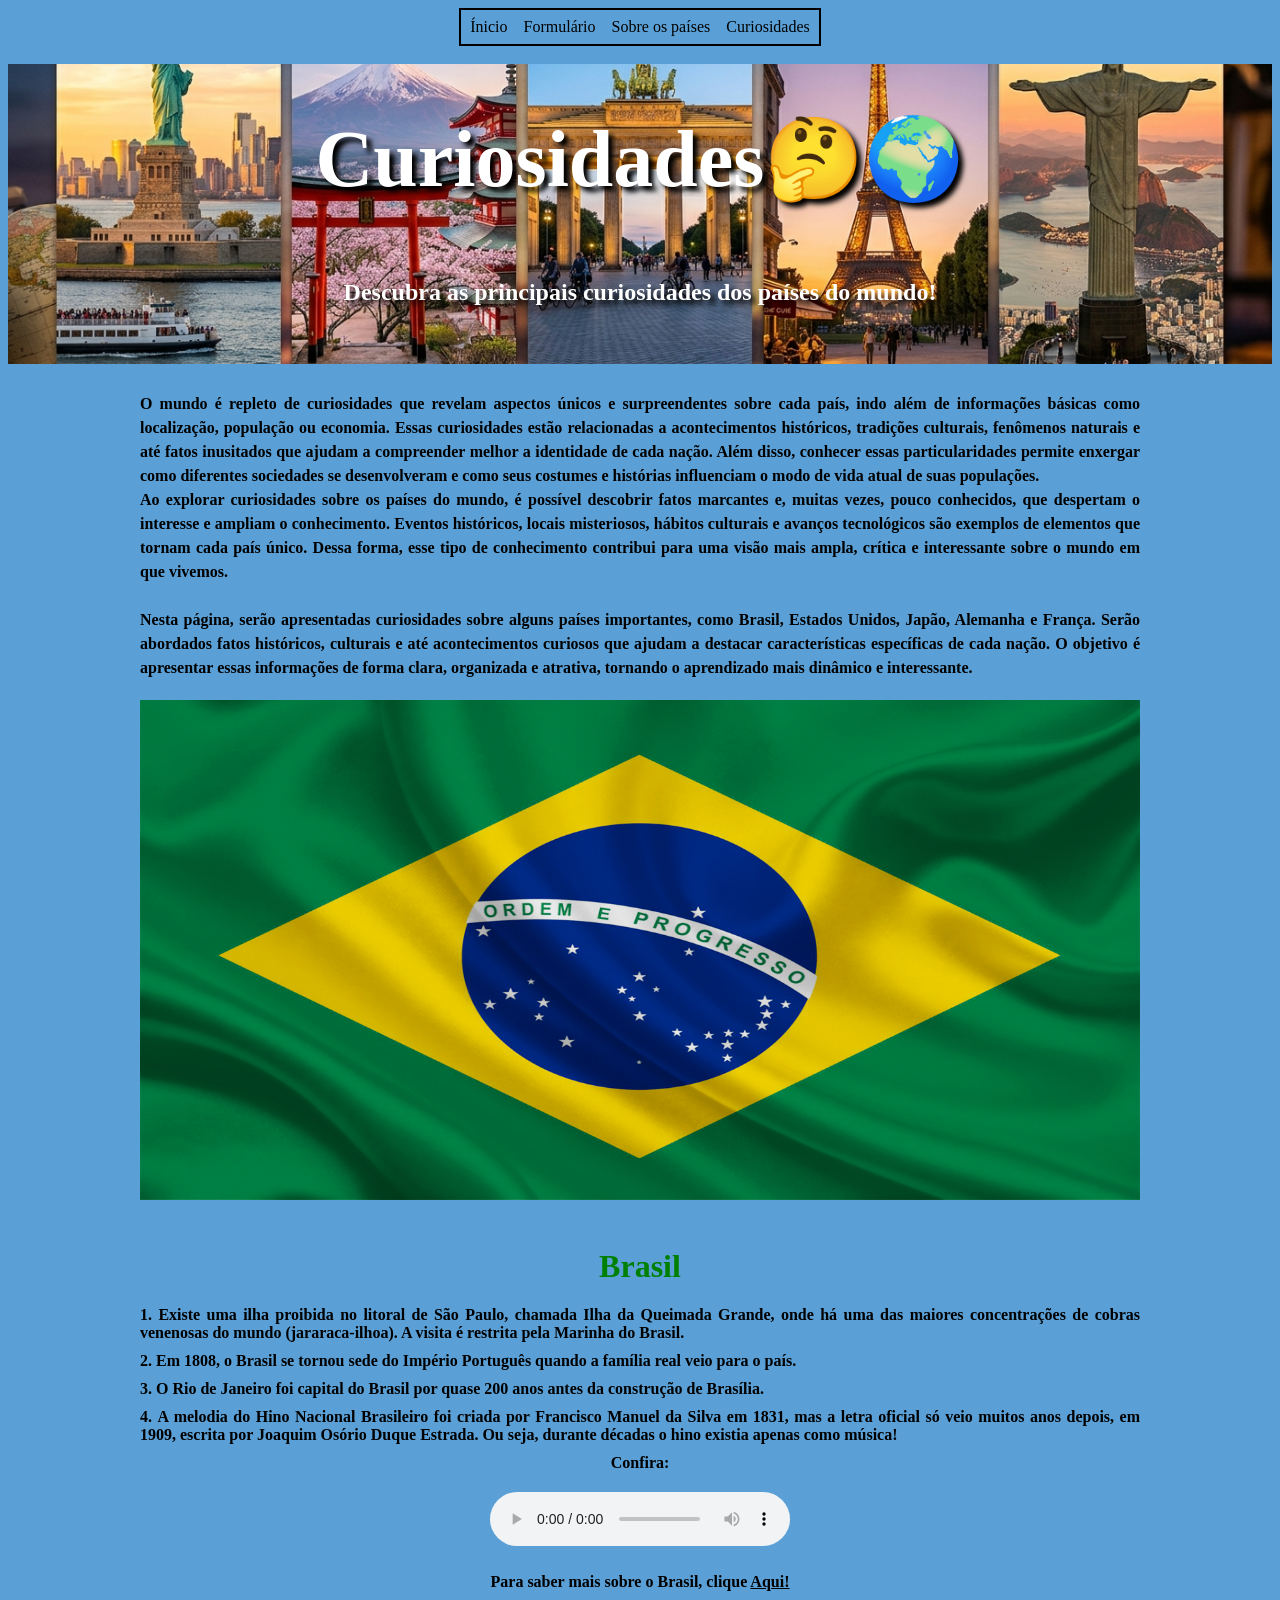
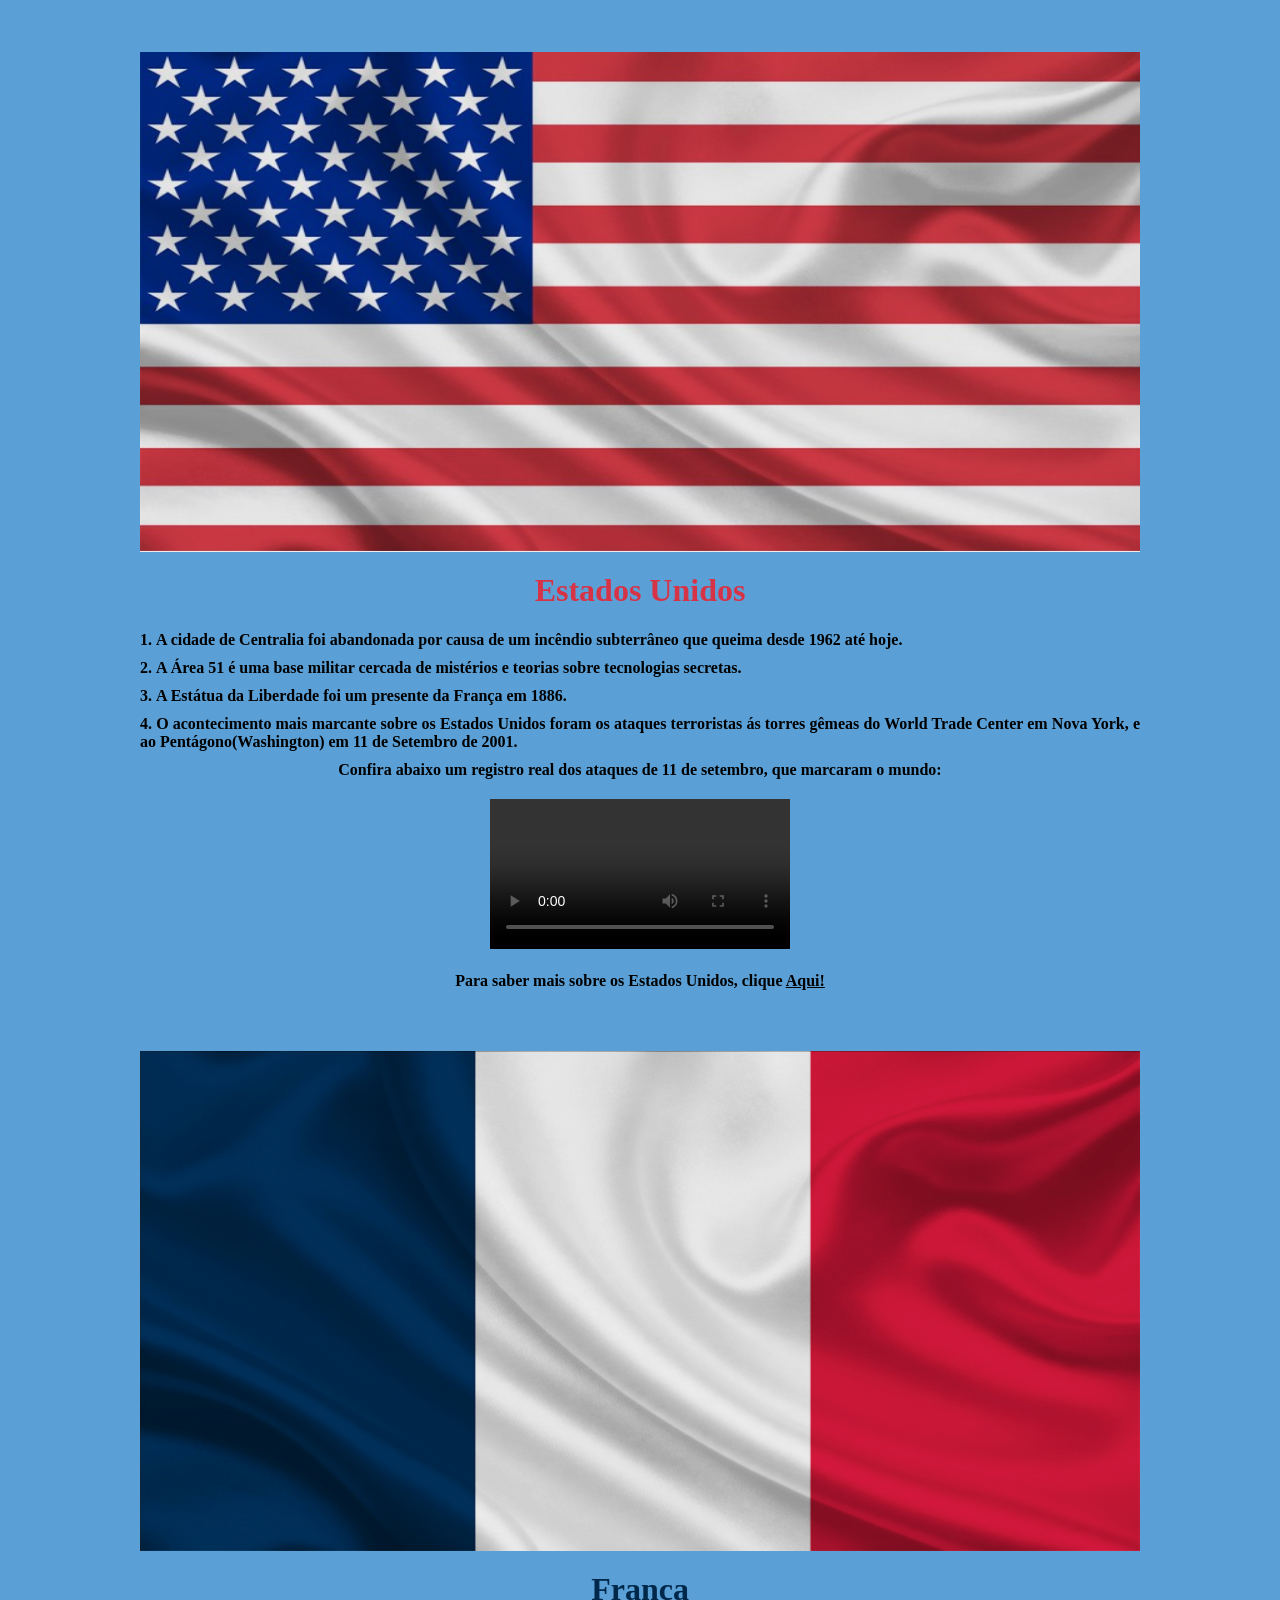
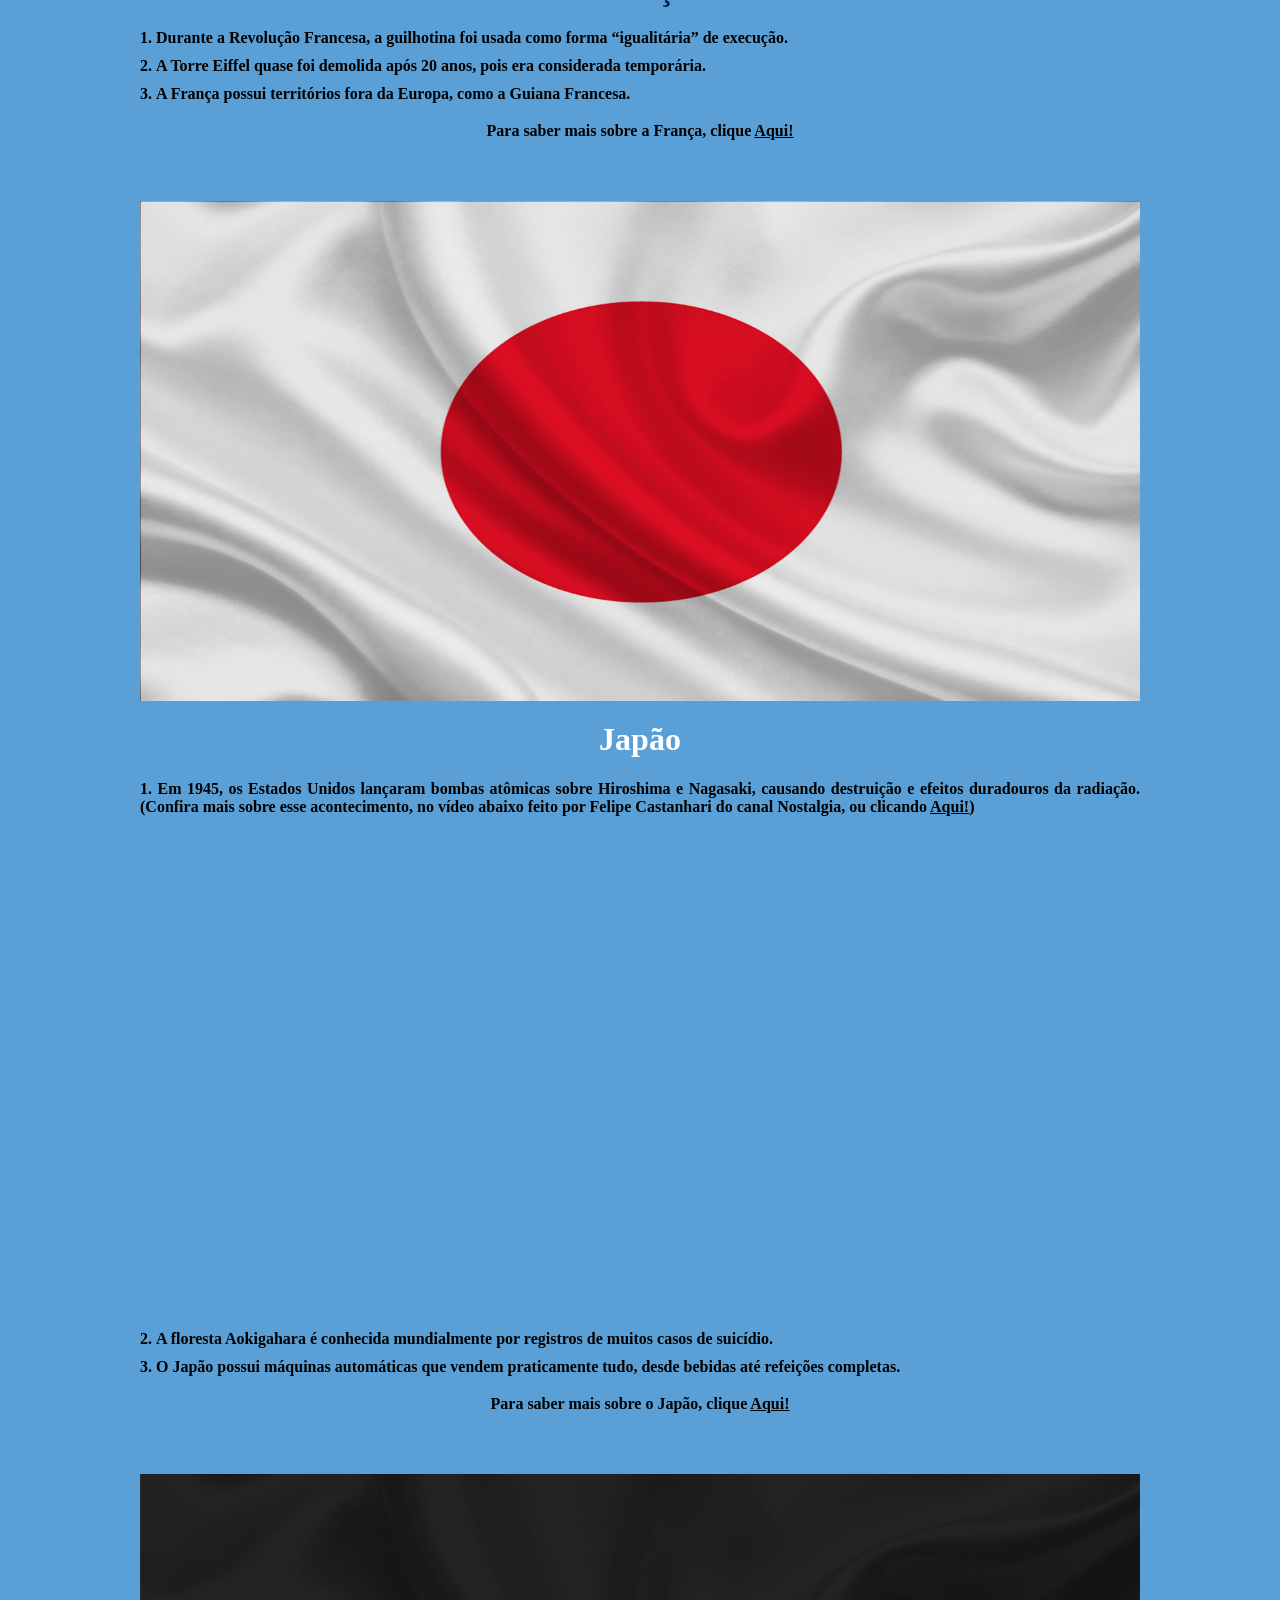
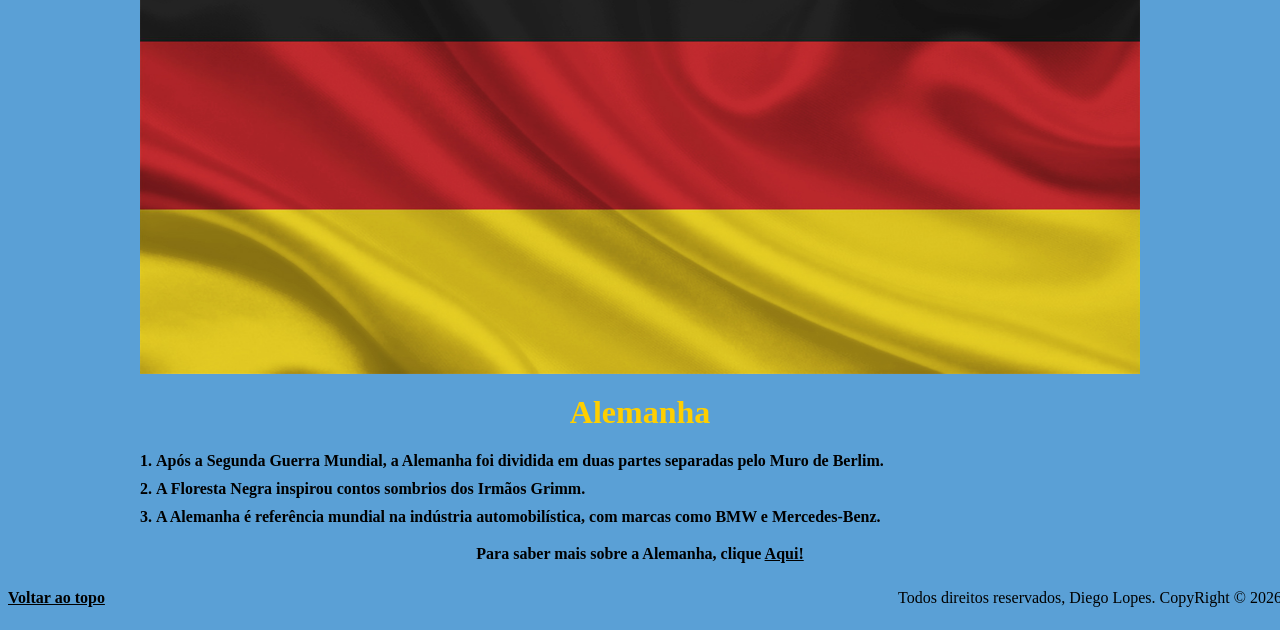
==== Paginas/curiosidades.html @ ef84c164 "Add files" ====
<!DOCTYPE html>
<html lang="pt-br">

<head>
    <meta charset="UTF-8">
    <meta name="viewport" content="width=device-width, initial-scale=1.0">
    <title>Curiosidades</title>
    <link rel="StyleSheet" type="text/css" href="../style.css" />
    <link rel="icon" type="image/png" href="../Icones/921490.png">
</head>

<body>
    <nav id="topo">
        <ul class="menu">
            <li><a href="../index.html">Ínicio</a></li>
            <li><a href="../Paginas/form.html">Formulário</a></li>
            <li>
                <a href="../Paginas/paises.html">Sobre os países</a>
                <ul>
                    <li><a href="../Paginas/paises.html#historia-brasil">Brasil</a></li>
                    <li><a href="../Paginas/paises.html#historia-eua">Estados Unidos</a></li>
                    <li><a href="../Paginas/paises.html#historia-franca">França</a></li>
                    <li><a href="../Paginas/paises.html#historia-japao">Japão</a></li>
                    <li><a href="../Paginas/paises.html#historia-alemanha">Alemanha</a></li>

                </ul>
            </li>
            <li><a href="../Paginas/curiosidades.html">Curiosidades</a></li>
        </ul>
    </nav>
    <br>
    <div class="banner">
        <h1 id="mundo">Curiosidades🤔🌍</h1>
        <h2 id="h2titulo">Descubra as principais curiosidades dos países do mundo!</h2>
    </div>
    <br>
    <p>
        <b>O mundo é repleto de curiosidades que revelam aspectos únicos e surpreendentes sobre cada país, indo além de informações básicas como localização, população ou economia. Essas curiosidades estão relacionadas a acontecimentos históricos, tradições culturais, fenômenos naturais e até fatos inusitados que ajudam a compreender melhor a identidade de cada nação. Além disso, conhecer essas particularidades permite enxergar como diferentes sociedades se desenvolveram e como seus costumes e histórias influenciam o modo de vida atual de suas populações.<br></b>

        <b>Ao explorar curiosidades sobre os países do mundo, é possível descobrir fatos marcantes e, muitas vezes, pouco conhecidos, que despertam o interesse e ampliam o conhecimento. Eventos históricos, locais misteriosos, hábitos culturais e avanços tecnológicos são exemplos de elementos que tornam cada país único. Dessa forma, esse tipo de conhecimento contribui para uma visão mais ampla, crítica e interessante sobre o mundo em que vivemos.</b>
        <br>
        <br>
        <b>Nesta página, serão apresentadas curiosidades sobre alguns países importantes, como Brasil, Estados Unidos, Japão, Alemanha e França. Serão abordados fatos históricos, culturais e até acontecimentos curiosos que ajudam a destacar características específicas de cada nação. O objetivo é apresentar essas informações de forma clara, organizada e atrativa, tornando o aprendizado mais dinâmico e interessante.</b>
    </p>

    <img src="../Imagens/Brasil-1111x740.jpg">
    <br>
    <h1 id="brasil">Brasil</h1>

    <b>
        <div class="curio-espaco">
            <ul class="curio">
                <li>Existe uma ilha proibida no litoral de São Paulo, chamada Ilha da Queimada Grande, onde há uma das
                    maiores concentrações de cobras venenosas do mundo (jararaca-ilhoa). A visita é restrita pela
                    Marinha do
                    Brasil.</li>
                <li>Em 1808, o Brasil se tornou sede do Império Português quando a família real veio para o país.</li>
                <li>O Rio de Janeiro foi capital do Brasil por quase 200 anos antes da construção de Brasília.</li>
                <li>A melodia do Hino Nacional Brasileiro foi criada por Francisco Manuel da Silva em 1831, mas a letra
                    oficial só veio muitos anos depois, em 1909, escrita por Joaquim Osório Duque Estrada.
                    Ou seja, durante décadas o hino existia apenas como música!</li>
                    Confira:
                <div class="hino">
                    <audio controls>
                        <source src="../Audios/hino.mp3" type="audio/mpeg">
                    </audio>
                </div>

            </ul>
            <p id="sobre">Para saber mais sobre o Brasil, clique <a href="../Paginas/paises.html#historia-brasil">Aqui!</a></p>
        </div>
    </b>

    <br>

    <img src="../Imagens/Estados-Unidos-800x533.jpg">
    <h1 id="USA">Estados Unidos</h1>

    <b>
        <div class="curio-espaco">
            <ul class="curio">
                <li>A cidade de Centralia foi abandonada por causa de um incêndio subterrâneo que queima desde 1962 até
                    hoje.</li>
                <li>A Área 51 é uma base militar cercada de mistérios e teorias sobre tecnologias secretas.</li>
                <li>A Estátua da Liberdade foi um presente da França em 1886.</li>
                <li>O acontecimento mais marcante sobre os Estados Unidos foram os ataques terroristas ás torres gêmeas do World Trade Center em Nova York, e ao Pentágono(Washington) em 11 de Setembro de 2001.</li>
                Confira abaixo um registro real dos ataques de 11 de setembro, que marcaram o mundo:
                <video src="../Videos/11 de Setembro-A Imagem Mais Incrível do Atentado terrorista - buenopolis (360p, h264, youtube).mp4" controls></video>
            </ul>
            <p id="sobre">Para saber mais sobre os Estados Unidos, clique <a href="../Paginas/paises.html#historia-eua">Aqui!</a></p>
        </div>
    </b>

    <br>

    <img src="../Imagens/Franca-1111x740.jpg">
    <h1 id="FRA">França</h1>

    <b>
        <div class="curio-espaco">
            <ul class="curio">
                <li>Durante a Revolução Francesa, a guilhotina foi usada como forma “igualitária” de execução.</li>
                <li>A Torre Eiffel quase foi demolida após 20 anos, pois era considerada temporária.</li>
                <li>A França possui territórios fora da Europa, como a Guiana Francesa.</li>
            </ul>
            <p id="sobre">Para saber mais sobre a França, clique <a href="../Paginas/paises.html#historia-franca">Aqui!</a></p>
        </div>
    </b>

    <br>

    <img src="../Imagens/Japao-1111x740.jpg">
    <h1 id="JAP">Japão</h1>

    <b>
        <div class="curio-espaco">
            <ul class="curio">
                <li>Em 1945, os Estados Unidos lançaram bombas atômicas sobre Hiroshima e Nagasaki, causando destruição
                    e
                    efeitos duradouros da radiação. (Confira mais sobre esse acontecimento, no vídeo abaixo feito por
                    Felipe Castanhari do canal Nostalgia, ou clicando <a href="https://youtu.be/rq3zOuEI-eE?si=I7Y5l0WnrIA9vM2x">Aqui!</a>)</li>

                <iframe width="1000" height="500" src="https://www.youtube.com/embed/rq3zOuEI-eE"
                    title="YouTube video player" frameborder="0"
                    allow="accelerometer; autoplay; clipboard-write; encrypted-media; gyroscope; picture-in-picture"
                    allowfullscreen>
                </iframe>

                <li>A floresta Aokigahara é conhecida mundialmente por registros de muitos casos de suicídio.</li>
                <li>O Japão possui máquinas automáticas que vendem praticamente tudo, desde bebidas até refeições
                    completas.
                </li>
            </ul>
            <p id="sobre">Para saber mais sobre o Japão, clique <a href="../Paginas/paises.html#historia-japao">Aqui!</a></p>
        </div>
    </b>

    <br>

    <img src="../Imagens/Alemanha-1111x740.jpg">
    <h1 id="ALE">Alemanha</h1>

    <b>
        <div class="curio-espaco">
            <ul class="curio">
                <li>Após a Segunda Guerra Mundial, a Alemanha foi dividida em duas partes separadas pelo Muro de Berlim.
                </li>
                <li>A Floresta Negra inspirou contos sombrios dos Irmãos Grimm.</li>
                <li>A Alemanha é referência mundial na indústria automobilística, com marcas como BMW e Mercedes-Benz.
                </li>
            </ul>
            <p id="sobre">Para saber mais sobre a Alemanha, clique <a href="../Paginas/paises.html#historia-alemanha">Aqui!</a></p>
        </div>
    </b>

    <div class="ancora">
        <b><a href="#topo">Voltar ao topo</a></b>
        <p>Todos direitos reservados, Diego Lopes. CopyRight &copy; 2026</p>
    </div>
</body>

</html>
---- style.css ----
/*CSS DO INDEX.HTML*/
#bodyindex {
    background-color: #5aa0d6;
  font-family: Arial, sans-serif;
}

.banner {
  background-image: url("./Imagens/Paises.png");
  background-size: cover;
  background-position: center;
  height: 300px;
  
  display: flex;
  flex-direction: column;
  justify-content: center;
  align-items: center;

  color: #ffffff;
  text-align: center;
  text-shadow: 5px 5px 5px #000000;
}

#sobre{
    text-align: center;
}

h4{
    text-align: center;
}

#brasil {
    color: #008000;
    text-align: center;
}

#USA {
    color: #D63347;
    text-align: center;
}

#ALE {
    color: #ffcf00;
    text-align: center;
}

#JAP {
    color: #ffffff;
    text-align: center;
}

#FRA {
    color: #00284b;
    text-align: center;
}
#h2titulo {
    text-align: center;
}

hr {
  border: none;
  height: 2px;
  background-color: #4d88b6;
}

#mundo {
    font-size: 80px;
    text-align: center;
}

img {
    width: 1000px; height: 500px;
    display: block;
    margin: 20px auto;
}

a {
    color: #000000;
}

#ancora01 {
    text-align: end;
}
p {
  width: 1000px;
  margin: 20px auto;
  text-align: justify;
  line-height: 1.6;
}

.menu {
    text-align: center;
    list-style: none;
    border: 2px solid #000000;
    padding: 3px;
    margin: 0 auto;
    display: inline-block;
}

nav {
    text-align: center;
}

.menu li {
    position: relative;
    display: inline-block;
}

.menu li a {
    color: #000000;
    text-decoration: none;
    padding: 5px 6px;
    display: inline-block;
}

.menu li a:hover {
    background: #000000;
    color: white;
    text-shadow: 1px 1px 1px #000000;
}

.menu li ul {
    border: 2px solid #000000;
    position: absolute;
    top: calc(100% + 3px);
    left: 0; 
    width: 100%; 
    padding: 0;
    margin: 0;
    background-color: #ffffff;
    display: none;
    list-style: none;
    box-sizing: border-box;
    z-index: 1000;
}

.menu li ul::before {
    content: "";
    position: absolute;
    top: -5px;
    left: 0;
    width: 100%;
    height: 5px;
    background: transparent;
}

.menu li:hover ul {
    display: block;
}

.menu li ul li {
    display: block;
    width: 100%;
    border: 1px solid #000000;
    border-top: 1px solid #000000;
    box-sizing: border-box;
}
.menu li ul li a {
    width: 100%;
    box-sizing: border-box;
}
.ancora {
    width: 1320px;
    margin: 20px auto;
    display: flex;
    justify-content: space-between;
    align-items: center;
}

.ancora p {
    margin: 0;
    width: 430px;
}

hr{
    text-align: justify;
}

ul{
    text-align: center;
}

/*CSS DE FORMULÁRIO.HTML*/

body {
    background-color: #5aa0d6;
}

form {
    width: 1000px;
    margin: 0 auto;
}

label {
    display: block;
    width: 180px;
    text-align: right;
    margin-right: 10px;
}

input[type="radio"],
input[type="checkbox"] {
    width: auto;
}

fieldset {
    width: 900px;
    margin: 40px auto;
    text-align: left;
}

input, select, textarea {
    width: 300px;
}

textarea {
    width: 400px;
    height: 120px;
}

/*CSS DE CURIOSIDADES.HTML*/

.curio-espaco {
    width: 1000px;
    margin: 20px auto;
}

.curio {
    list-style-type: decimal;
    list-style-position: inside;
    padding: 0;
}

.curio li {
    
    margin-bottom: 10px;
    text-align: justify;
}

.hino {
    width: 1000px; 
    margin: 20px auto; 
    text-align: center;
}

video {
    display: block;
    margin: 20px auto;
}

/*CSS DO PAISES.HTML*/

h1, #historia-brasil, #historia-eua, #historia-franca, #historia-japao, #historia-alemanha{
    text-align: center;
    margin-top: 10px;
}

p {
    max-width: 1000px;
    margin: 10px auto;
    text-align: justify;
    line-height: 1.5;
}

table {
    margin: 20px auto;
    border-spacing: 0;
}

th, td {
    border: 1px solid #2c3e50;
    padding: 8px 15px;
    text-align: center;
}

th {
    background-color: #6fa8dc;
}

td {
    background-color: #9fc5e8;
}
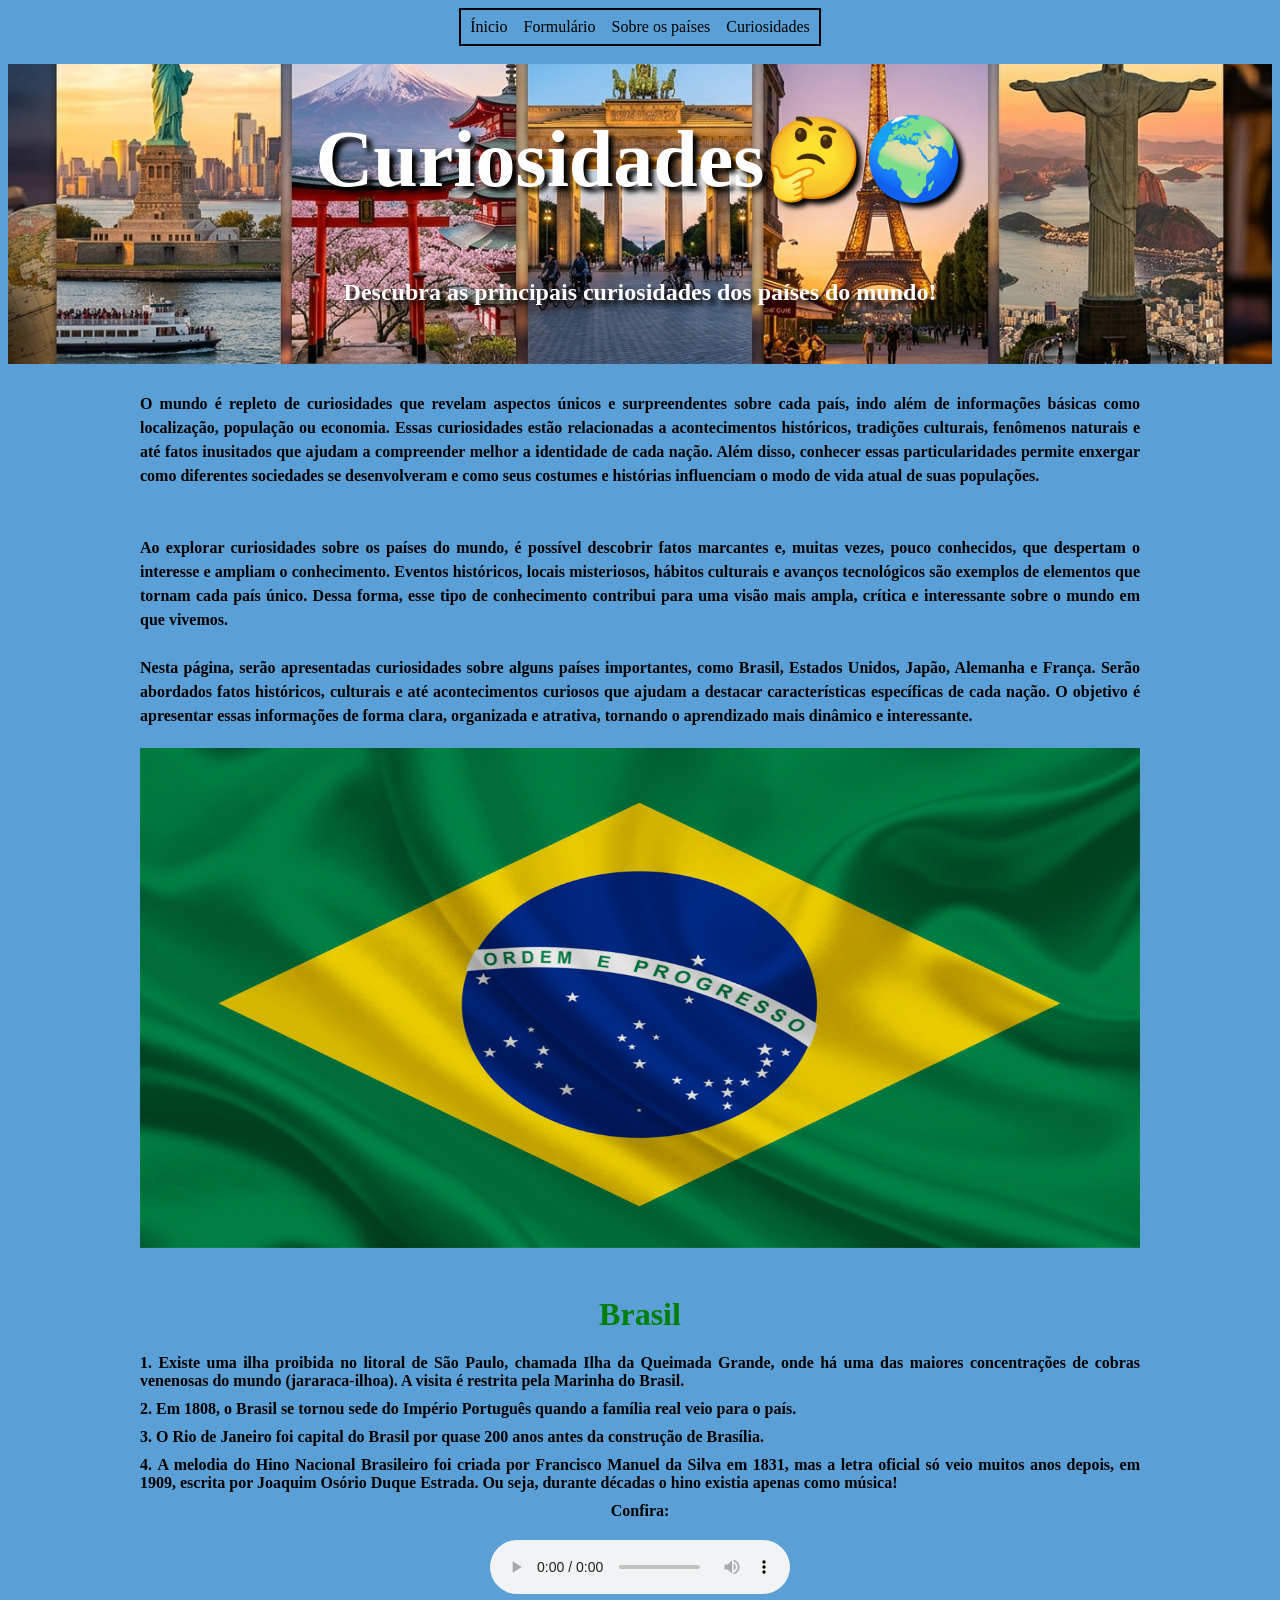
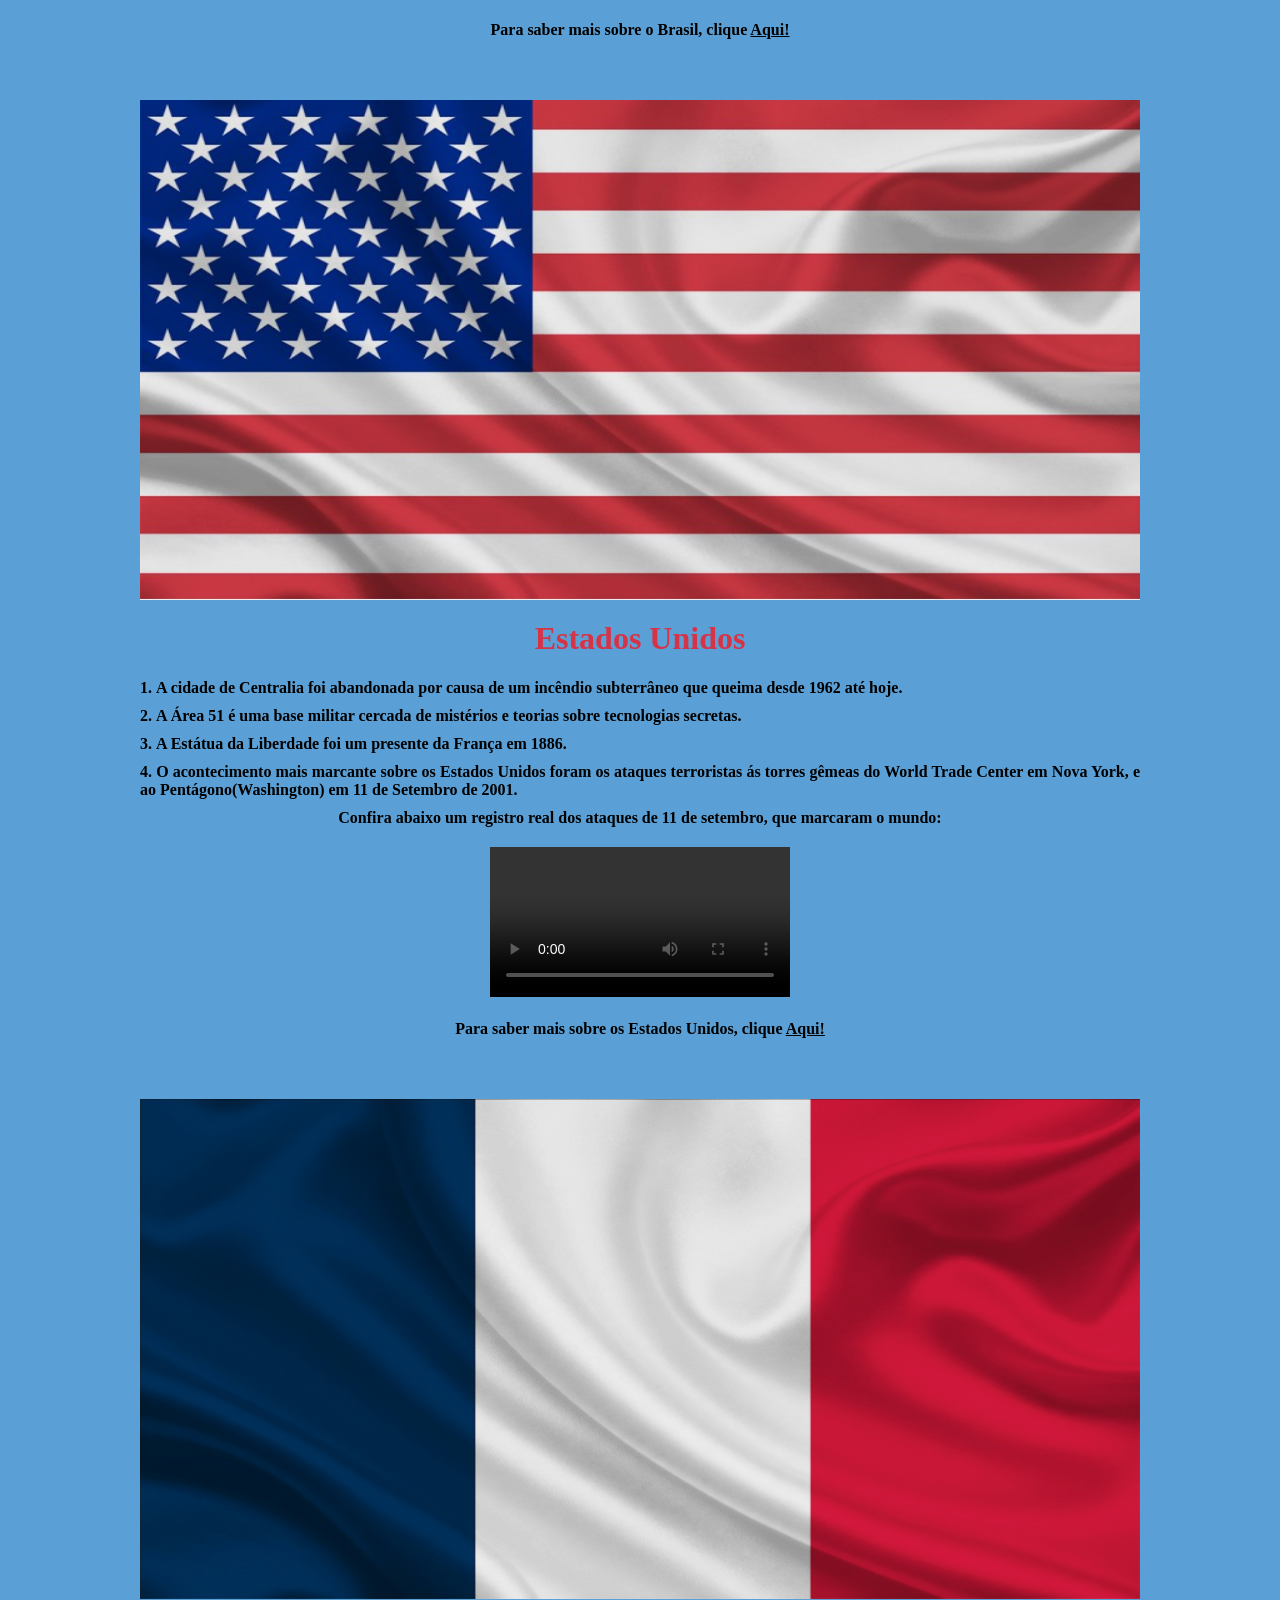
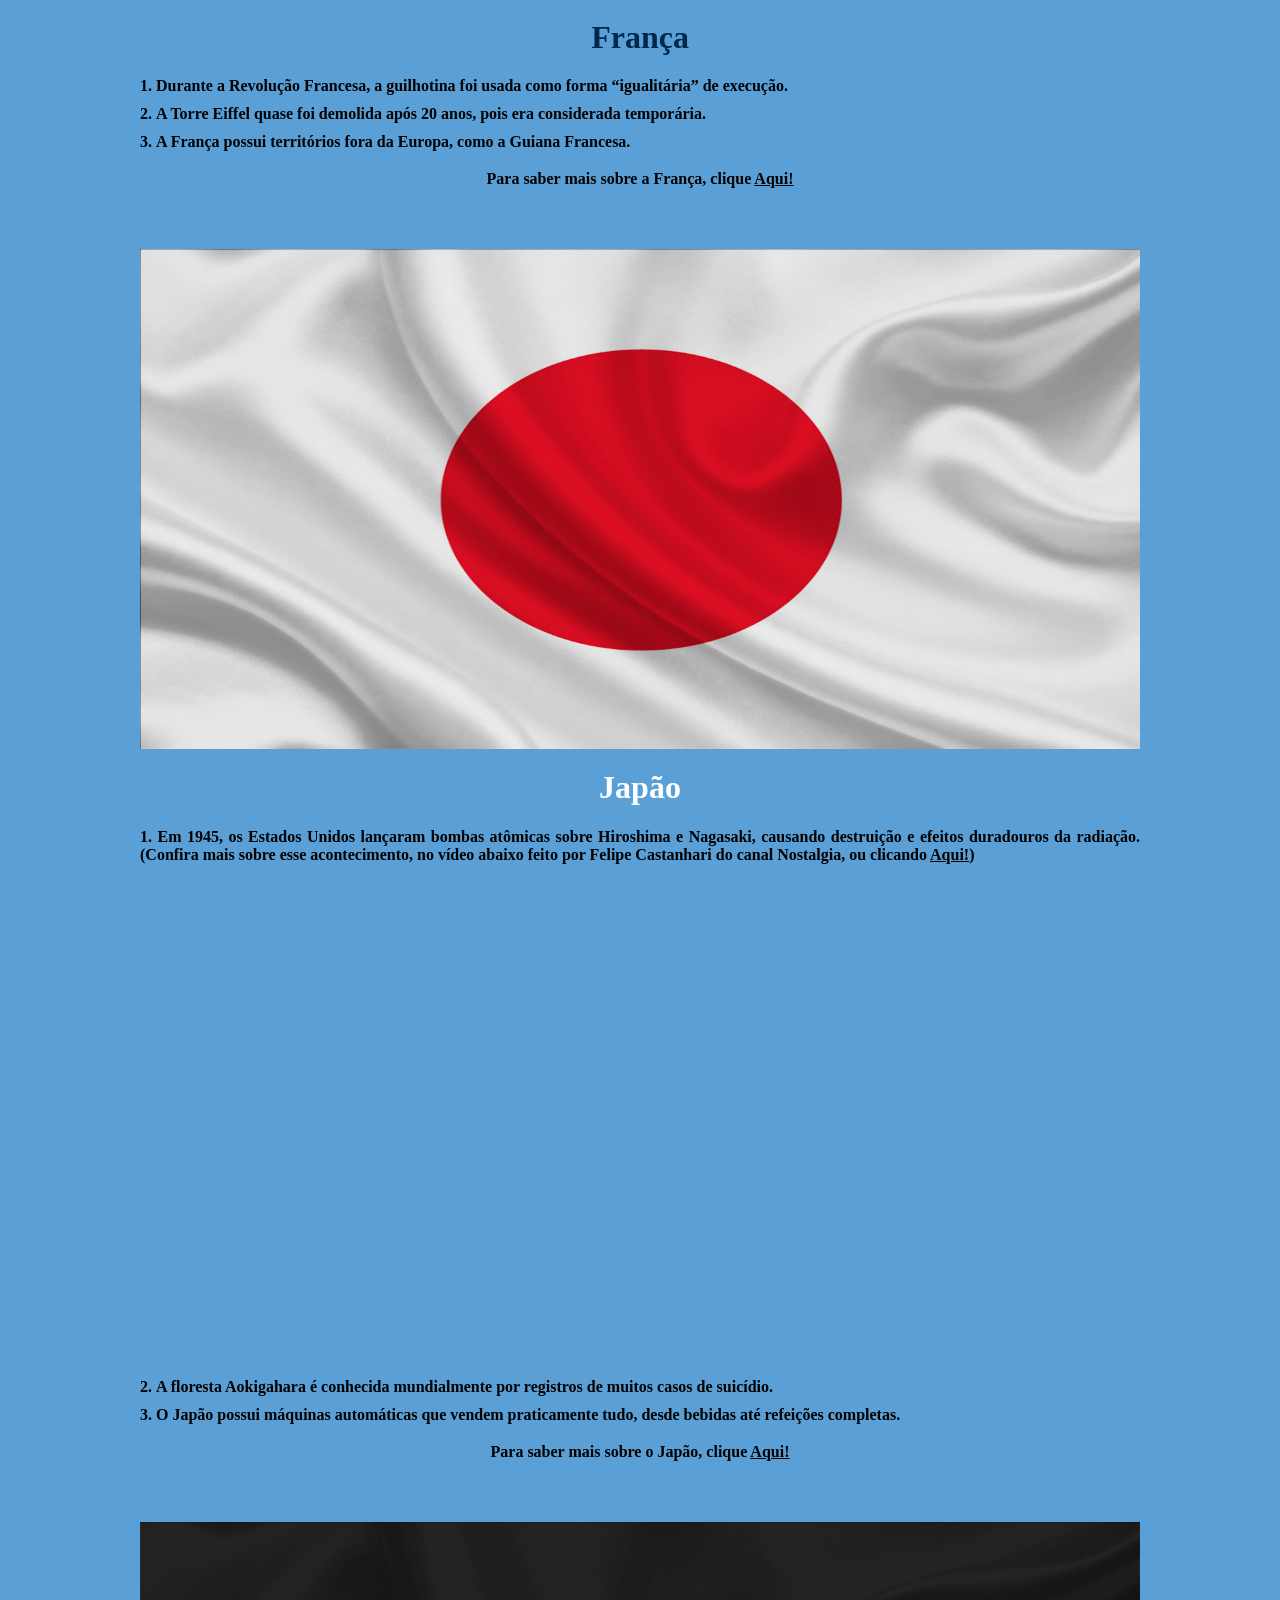
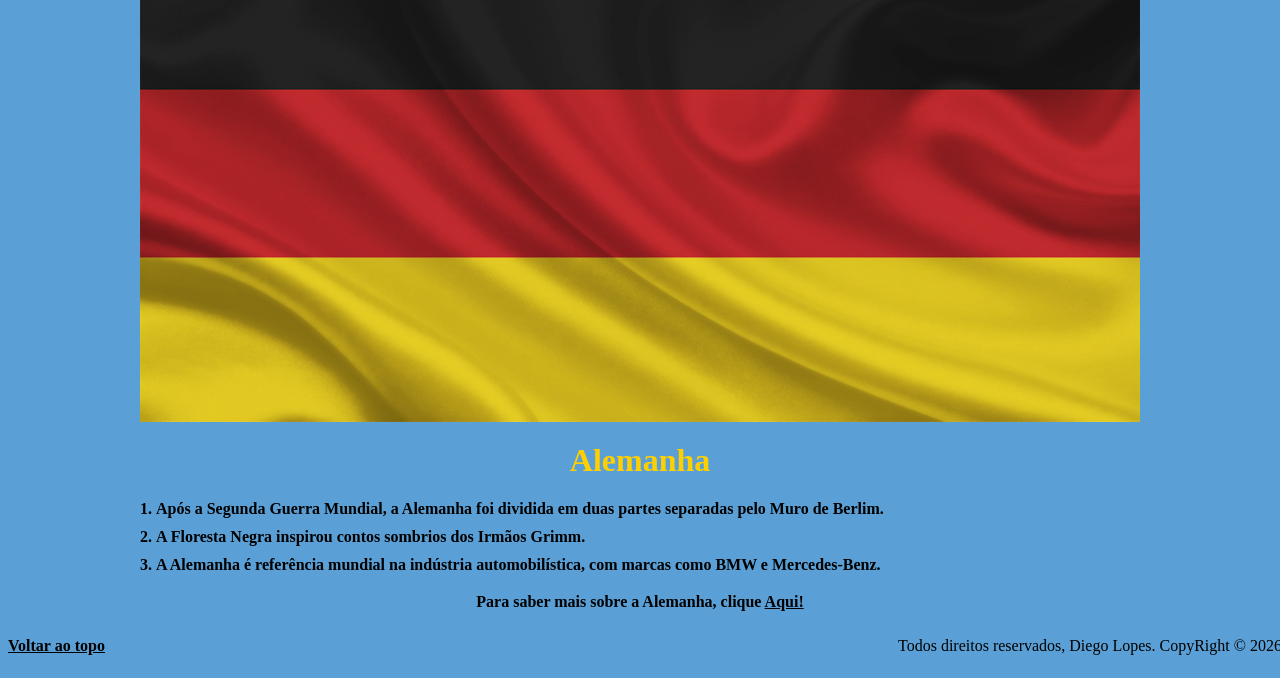
==== commit 414fc907: "Update curiosidades.html" ====
--- a/Paginas/curiosidades.html
+++ b/Paginas/curiosidades.html
@@ -36,7 +36,8 @@
     <br>
     <p>
         <b>O mundo é repleto de curiosidades que revelam aspectos únicos e surpreendentes sobre cada país, indo além de informações básicas como localização, população ou economia. Essas curiosidades estão relacionadas a acontecimentos históricos, tradições culturais, fenômenos naturais e até fatos inusitados que ajudam a compreender melhor a identidade de cada nação. Além disso, conhecer essas particularidades permite enxergar como diferentes sociedades se desenvolveram e como seus costumes e histórias influenciam o modo de vida atual de suas populações.<br></b>
-
+        <br>
+        <br>
         <b>Ao explorar curiosidades sobre os países do mundo, é possível descobrir fatos marcantes e, muitas vezes, pouco conhecidos, que despertam o interesse e ampliam o conhecimento. Eventos históricos, locais misteriosos, hábitos culturais e avanços tecnológicos são exemplos de elementos que tornam cada país único. Dessa forma, esse tipo de conhecimento contribui para uma visão mais ampla, crítica e interessante sobre o mundo em que vivemos.</b>
         <br>
         <br>
@@ -159,4 +160,4 @@
     </div>
 </body>
 
-</html>+</html>
